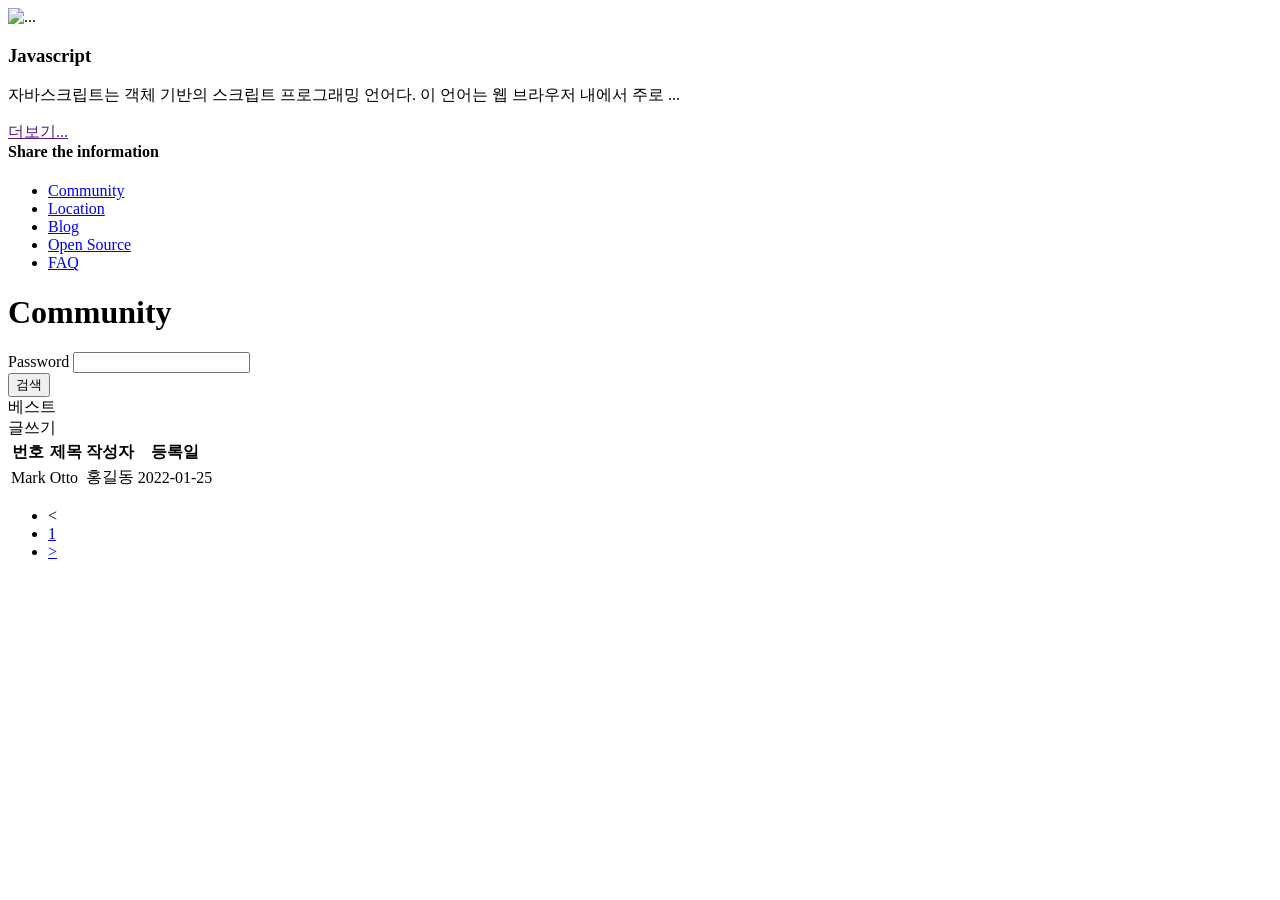
==== src/main/resources/templates/community/community.html @ d03fa1c0 "커뮤니티사이트 게시판 구현(미완 - 1)" ====
<!DOCTYPE html>
<html xmlns:th="http://www.thymeleaf.org">
  <head>
  <meta charset="UTF-8" />
  <meta http-equiv="X-UA-Compatible" content="IE=edge" />
  <meta name="viewport" content="width=device-width, initial-scale=1.0" />
  <th:block th:include="fragments/head.html :: headerFiles('Think - Community')"></th:block>
  </head>
  <body class="bg-light position-relative">
    <!-- Done -->
    <!-- Header Fragments -->
    <div th:replace="fragments/header.html :: header"></div>

    <div id="wrap">
    <!-- Done -->
      <header class="header">
        <div class="header-wrap">
          <div class="header-profile">
            <div class="profile-image">
              <img
                src="../imgs/js_log.png"
                class="rounded-3"
                alt="..."
                style="width: 100%; height: 100%"
              />
            </div>
            <div class="profile-intro">
              <h3 class="fw-bold">Javascript</h3>
              <p class="fw-bold mb-0 mt-2">
                자바스크립트는 객체 기반의 스크립트 프로그래밍 언어다. 이 언어는
                웹 브라우저 내에서 주로 ...
              </p>
              <a href="" class="link-info fw-bold">더보기...</a>
            </div>
          </div>
          <div class="header-sns-list">
            <strong style="display: inline-block; margin-bottom: 5px"
              >Share the information</strong
            >
            <div class="sns-buttons">
              <i class="bi bi-facebook"></i>
              <i class="bi bi-twitter"></i>
              <i class="bi bi-linkedin"></i>
              <i class="bi bi-github"></i>
            </div>
          </div>
        </div>
      </header>
      
	  <div class="content-section border-top border-bottom border-2">
        <section class="community-section border-end border-2">
       		
        </section>

        <nav class="Navigator">
          <ul class="list-buttons">
            <li><a href="/community" class="link-primary">Community</a></li>
            <li><a href="/location" class="link-primary">Location</a></li>
            <li><a href="/blog" class="link-primary">Blog</a></li>
            <li><a href="/oss" class="link-primary">Open Source</a></li>
            <li><a href="#" class="link-primary">FAQ</a></li>
          </ul>
        </nav>
      </div>
      <main class="container">
        <div class="bg-light p-5 rounded">
          <h1 class="text-center">Community</h1>
        </div>
        <div class="d-flex bd-highlight">
          <form class="row g-3 d-flex p-2 flex-grow-1 bd-highlight justify-content-start" method="GET" th:action="@{/community/community}">
            <div class="col-auto">
              <label for="searchText" class="visually-hidden">Password</label>
              <input type="text" class="form-control" id="searchText" name="searchText" th:value="${param.searchText}">
            </div>
            <div class="col-auto">
              <button type="submit" class="btn btn-primary mb-3">검색</button>
            </div>
          </form>
          <div class="p-2 bd-highlight">
            <a type="button" class="btn btn-primary" th:href="@{/community/form}">베스트</a>
          </div>
          <div class="p-2 bd-highlight">
            <a type="button" class="btn btn-primary" th:href="@{/community/form}">글쓰기</a>
          </div>
        </div>
        <table class="table">
          <thead>
          <tr>
            <th scope="col">번호</th>
            <th scope="col">제목</th>
            <th scope="col">작성자</th>
            <th scope="col">등록일</th>
          </tr>
          </thead>
          <tbody>
          <tr th:each="board : ${boards}">
            <td th:text="${board.id}">Mark</td>
            <td ><a th:text="${board.title}" th:href="@{/community/form(id=${board.id})}">Otto</a></td>
            <td>홍길동</td>
            <td>2022-01-25</td>
          </tr>
          </tbody>
        </table>
        <nav aria-label="Page navigation example">
          <ul class="pagination justify-content-center">
            <li class="page-item" th:classappend="${1 == boards.pageable.pageNumber + 1} ? 'disabled'">
              <a class="page-link" th:href="@{/community/community(page=${boards.pageable.pageNumber - 1} , searchText=${param.searchText})}">&lt;</a>
            </li>
            <li class="page-item" th:classappend="${i == boards.pageable.pageNumber + 1} ? 'disabled'" th:each="i :${#numbers.sequence(startPage, endPage)}">
              <a class="page-link" href="#" th:href="@{/community/community(page=${i - 1}, searchText=${param.searchText})}" th:text="${i}">1</a>
            </li>
            <li class="page-item" th:classappend="${boards.totalPages == boards.pageable.pageNumber + 1} ? 'disabled'">
              <a class="page-link" href="#" th:href="@{/community/community(page=${boards.pageable.pageNumber + 1}, searchText=${param.searchText})}">&gt;</a>
            </li>
          </ul>
        </nav>
      </main>
      
      <!-- Footer Fragments -->
      <div th:replace="fragments/footer.html :: footer"></div>
    </div>
  </body>
</html>
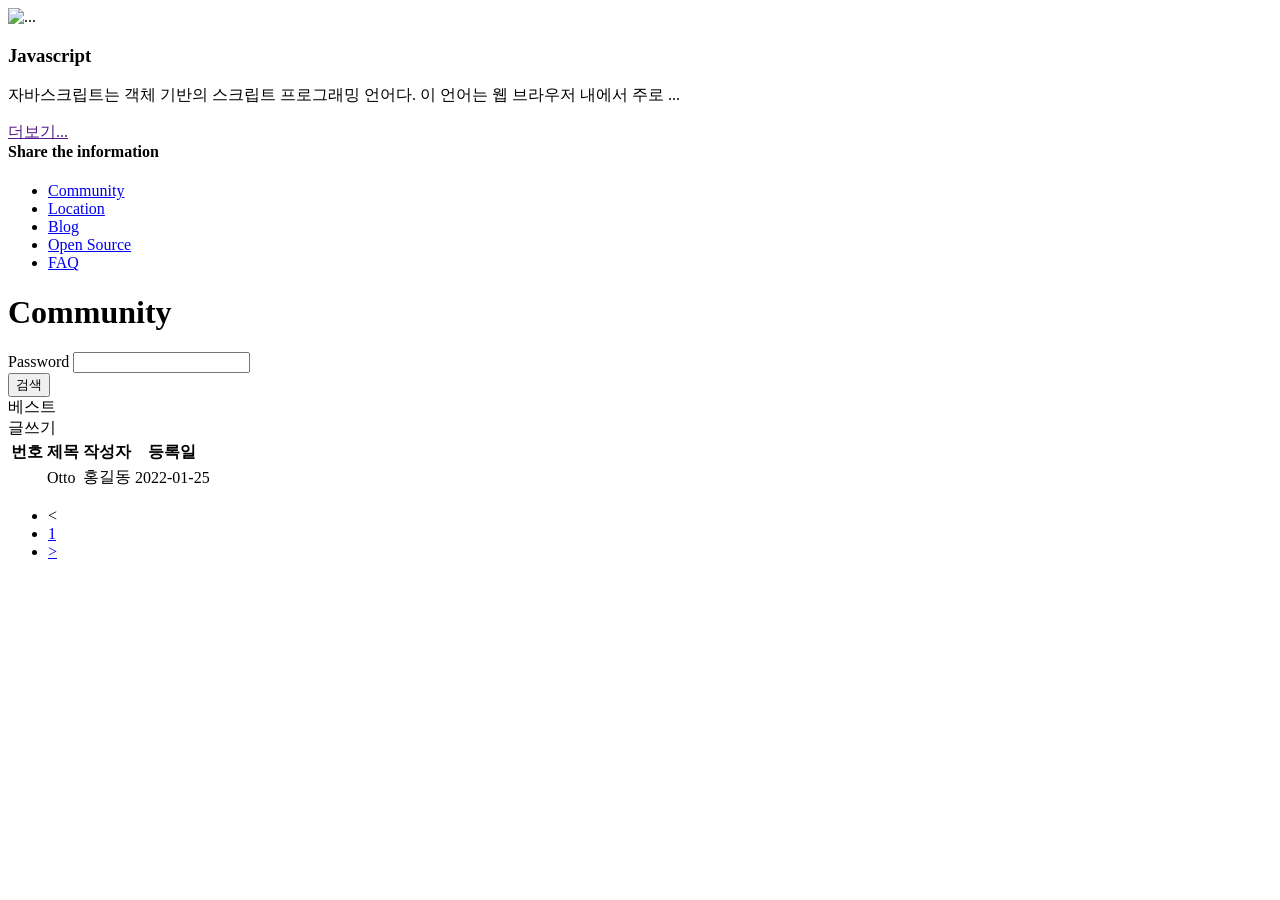
==== commit ceaea6c9: "just backup" ====
--- a/src/main/resources/templates/community/community.html
+++ b/src/main/resources/templates/community/community.html
@@ -93,11 +93,11 @@
           </tr>
           </thead>
           <tbody>
-          <tr th:each="board : ${boards}">
-            <td th:text="${board.id}">Mark</td>
-            <td ><a th:text="${board.title}" th:href="@{/community/form(id=${board.id})}">Otto</a></td>
+          <tr th:each="board,i : ${boards}">
+            <td th:text="${(i.index+1) + (NowPage*5)}"></td>
+            <td><a th:text="${board.title}" th:href="@{/community/form(id=${board.id})}">Otto</a></td>
             <td>홍길동</td>
-            <td>2022-01-25</td>
+            <td th:text="${board.wdate}">2022-01-25</td>
           </tr>
           </tbody>
         </table>
